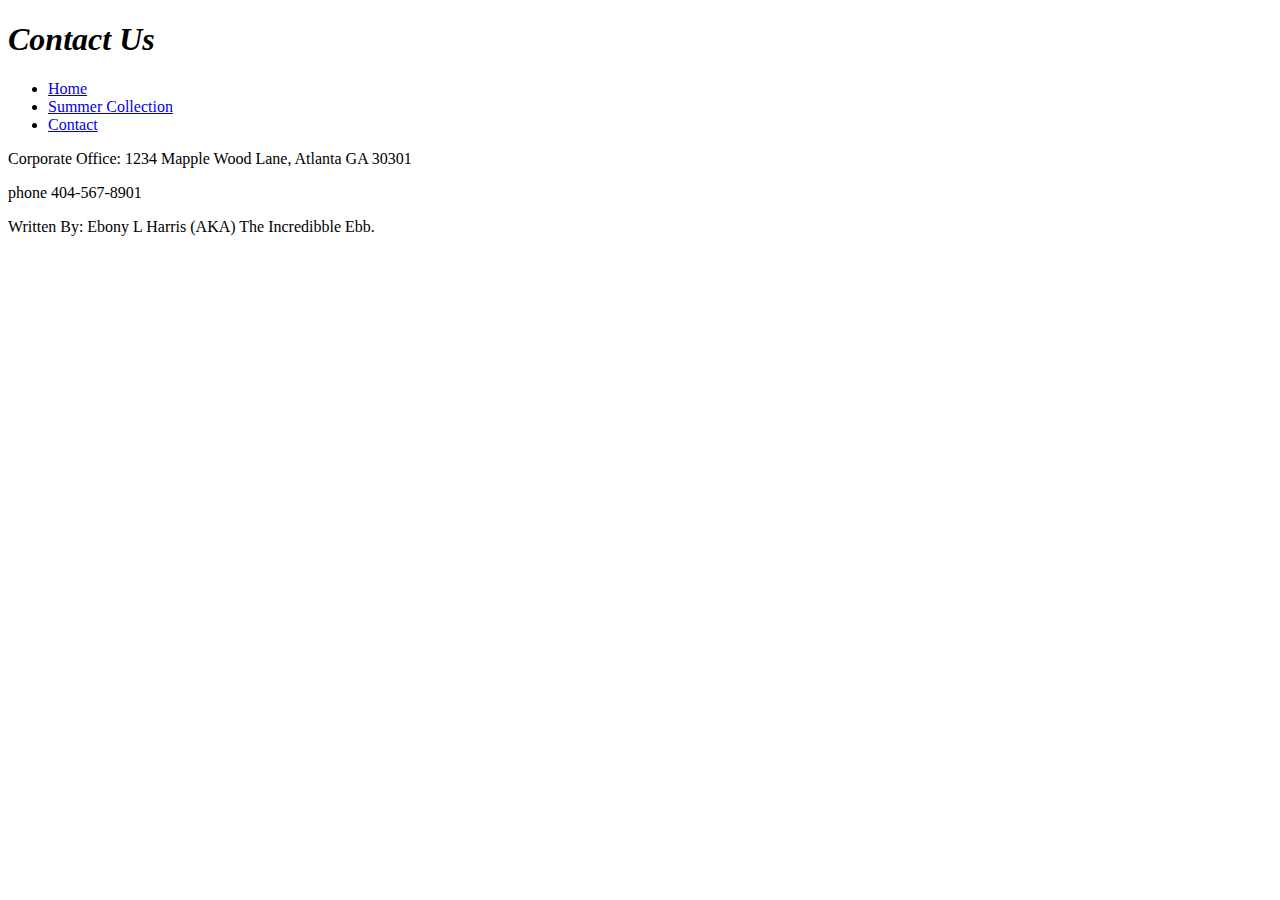
==== contact.html @ 3eefe245 "first commit" ====
<!DOCTYPE html>
<html xmlns="http://www.w3.org/1999/xhtml">
<head>
	<meta http-equiv="Content-Type" content="text/html; charset=UTF-8" />
	<title>Jewelry or Perfection? You Decide!</title> </head>
<body>
	<header>
		<h1><strong><em>Contact Us </em></strong></h1>
		
	<nav>
		<ul>
		<li><a href="theincredibleebb.html">Home</a></li>
		<li><a href="summercollection.html">Summer Collection</a></li>
		<li><a href="contact.html">Contact</a></li>
		</ul>
	</nav>
	
	</header>
	
	<p>Corporate Office: 1234 Mapple Wood Lane, Atlanta GA 30301</p>
	<p>phone 404-567-8901</p>
	
	<footer> Written By: Ebony L Harris (AKA) The Incredibble Ebb.</footer>

</body>
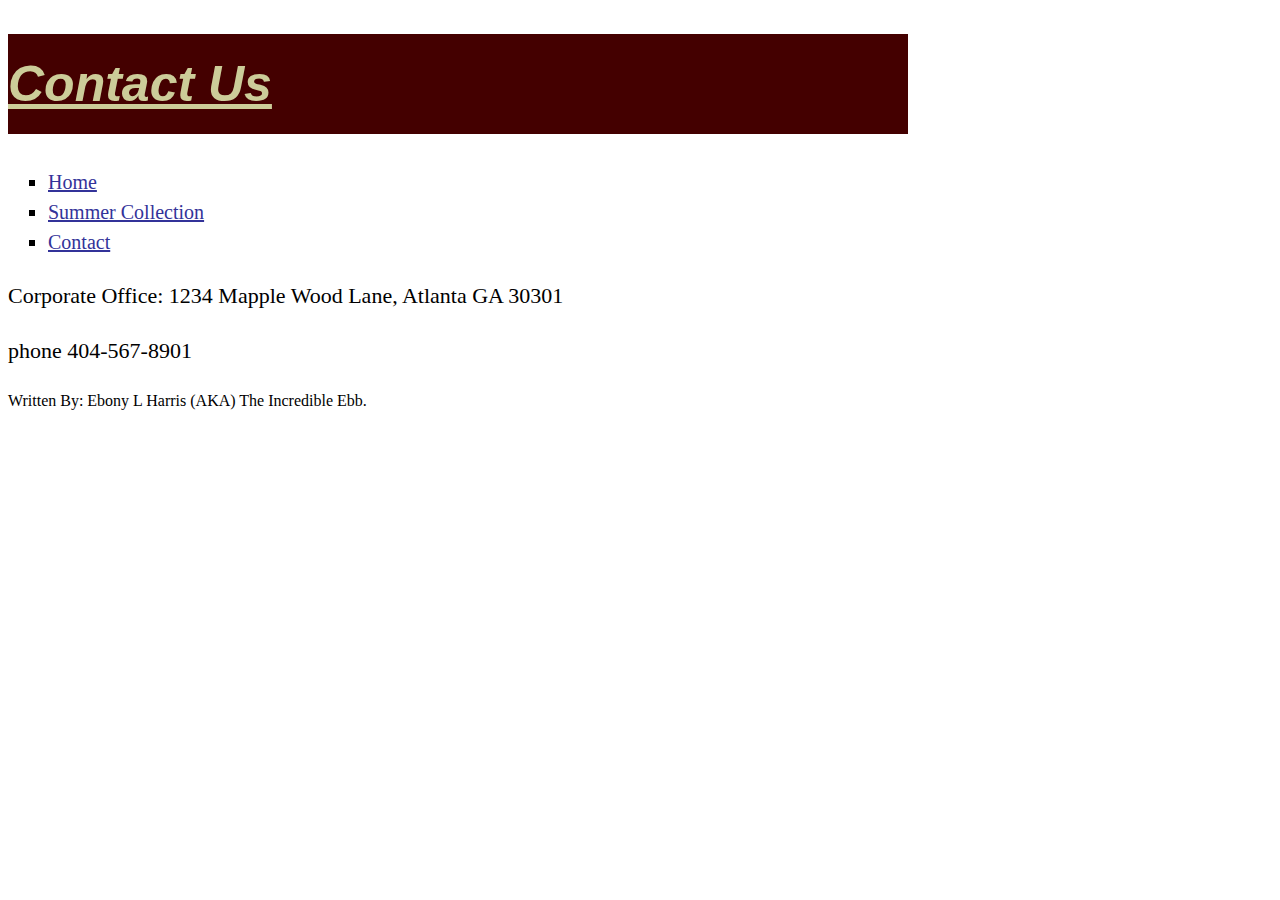
==== commit 867540db: "Made updates to pages. Pushed to gh-pages." ====
--- a/contact.html
+++ b/contact.html
@@ -3,13 +3,15 @@
 <head>
 	<meta http-equiv="Content-Type" content="text/html; charset=UTF-8" />
 	<title>Jewelry or Perfection? You Decide!</title> </head>
+	<link rel="stylesheet" href="css/main.css">
+
 <body>
 	<header>
-		<h1><strong><em>Contact Us </em></strong></h1>
+		<h1><strong><em>Contact Us</em></strong></h1>
 		
 	<nav>
 		<ul>
-		<li><a href="theincredibleebb.html">Home</a></li>
+		<li><a href="index.html">Home</a></li>
 		<li><a href="summercollection.html">Summer Collection</a></li>
 		<li><a href="contact.html">Contact</a></li>
 		</ul>
@@ -20,6 +22,6 @@
 	<p>Corporate Office: 1234 Mapple Wood Lane, Atlanta GA 30301</p>
 	<p>phone 404-567-8901</p>
 	
-	<footer> Written By: Ebony L Harris (AKA) The Incredibble Ebb.</footer>
+	<footer> Written By: Ebony L Harris (AKA) The Incredible Ebb.</footer>
 
 </body>--- a/css/main.css
+++ b/css/main.css
@@ -0,0 +1,91 @@
+/*Heading Color Swatch------------------------------------------------------------------------------------
+	heading#1
+	light gold		rgb		cccc99		rgb(204,204,153)
+	heading-background
+	dark red1		rgb		440000		rgb(68,0,0)
+	
+	heading#2
+	dark red2		rgb		550000		rgb(85,0,0)
+	heading background
+	light gold		rgb		cccc99		rgb(204,204,153)
+
+________________________________________________________________________________________________*/
+
+body {
+ color: black;
+ font-size: 20px;
+ font-family: "Times New Roman", ariel; 
+ line-height: 1.5;
+ width: 900px;
+}
+
+h1, h2, h3, h4 {
+ color: rgb(204,204,153);
+ background-color: rgb(68,0,0);
+ font: italic bold 50px/2 helvetica, ariel, sans-serif;
+ text-align: left;
+ text-decoration: underline;
+}
+
+body p strong em {
+ color: rgb(85,0,0);
+ background-color: rgb(204,204,153);
+}
+
+header h1 strong em {
+ width: 250px;
+}
+
+ol {
+ font-size: 18px;
+}
+
+img {
+ opacity: 0.9;
+ border-style: solid;
+ border-color: rgb(68,0,0); 
+ }
+ 
+p {
+ font-size: 22px;
+ }
+
+article {
+ font-family: courier;
+}
+
+footer {
+ font-size: 16px;
+}
+
+/*Link Color Swatch------------------------------------------------------------------------------------
+	dark pink		rgb		ffcc00		rgb(255,204,0)
+	dark blue		rgb		333399		rgb(51,51,153)
+	dark red		rgb		aa0000		rgb(170,0,0)
+	teal			rgb		33ffff		rgb(51,255,255)
+
+________________________________________________________________________________________________*/
+
+a:link{
+ color: rgb(51,51,153);
+}
+
+a:visited{
+ color: rgb(255,204,0);
+}
+
+a:hover{
+ color: rgb(170,0,0); 
+}
+
+a:active{
+ color: rgb(51,255,255);
+}
+
+header nav ul li{
+list-style-type: square;
+}
+
+body ul li{
+list-style-type: circle;
+}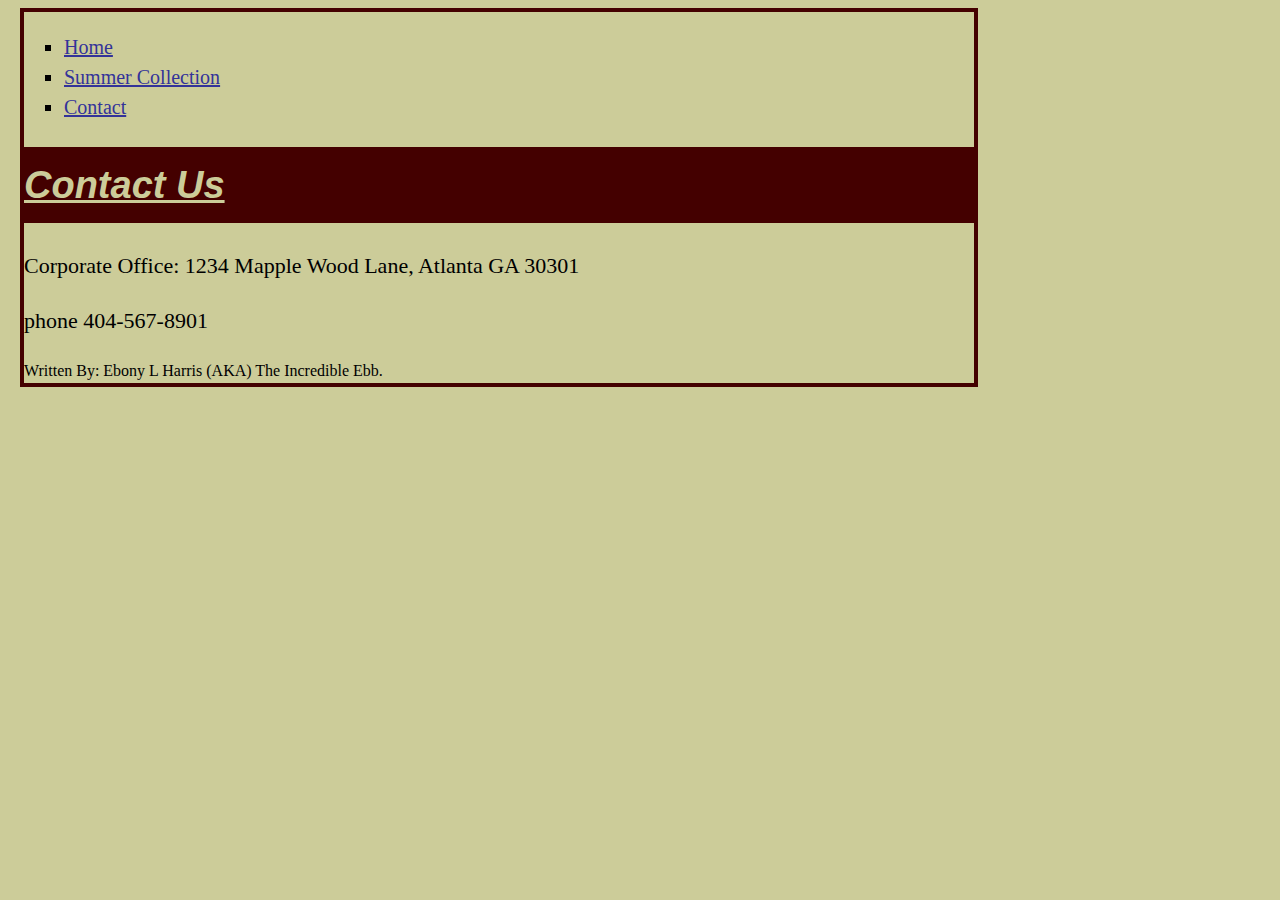
==== commit 411e85f5: "Made update to contact.html, index.html and summercollection.html. I added a "main_nav" class, and m" ====
--- a/contact.html
+++ b/contact.html
@@ -7,16 +7,16 @@
 
 <body>
 	<header>
+		<nav>
+			<ul>
+			<li class="main_nav"><a href="index.html">Home</a></li>
+			<li class="main_nav"><a href="summercollection.html">Summer Collection</a></li>
+			<li class="main_nav"><a href="contact.html">Contact</a></li>
+			</ul>
+		</nav>
+	
 		<h1><strong><em>Contact Us</em></strong></h1>
 		
-	<nav>
-		<ul>
-		<li><a href="index.html">Home</a></li>
-		<li><a href="summercollection.html">Summer Collection</a></li>
-		<li><a href="contact.html">Contact</a></li>
-		</ul>
-	</nav>
-	
 	</header>
 	
 	<p>Corporate Office: 1234 Mapple Wood Lane, Atlanta GA 30301</p>
--- a/css/main.css
+++ b/css/main.css
@@ -16,13 +16,16 @@
  font-size: 20px;
  font-family: "Times New Roman", ariel; 
  line-height: 1.5;
- width: 900px;
+ width: 950px;
+ background-color: #cc9;
+ border: 4px solid #400;
+ margin-left: 20px;
 }
 
 h1, h2, h3, h4 {
  color: rgb(204,204,153);
  background-color: rgb(68,0,0);
- font: italic bold 50px/2 helvetica, ariel, sans-serif;
+ font: italic bold 38px/2 helvetica, ariel, sans-serif;
  text-align: left;
  text-decoration: underline;
 }
@@ -44,22 +47,35 @@
  opacity: 0.9;
  border-style: solid;
  border-color: rgb(68,0,0); 
+ border-radius: 6px;
+ box-shadow: 3px 3px 3px #111
+ padding-right: 1px;
+ padding-left: 1px;
+ padding-top: 1px;
+ padding-bottom: 1px;
+ margin-right: 5px;
+ margin-left: 5px;
+ margin-top: 5px;
+ margin-bottom: 5px;
+ box-align: right;
  }
  
 p {
  font-size: 22px;
  }
 
-article {
+div article {
  font-family: courier;
-}
+ background-color: #cc9;
+ border: 4px solid #400;
+ }
 
 footer {
  font-size: 16px;
 }
 
 /*Link Color Swatch------------------------------------------------------------------------------------
-	dark pink		rgb		ffcc00		rgb(255,204,0)
+	light gold		rgb		ffcc00		rgb(255,204,0)
 	dark blue		rgb		333399		rgb(51,51,153)
 	dark red		rgb		aa0000		rgb(170,0,0)
 	teal			rgb		33ffff		rgb(51,255,255)
@@ -71,11 +87,11 @@
 }
 
 a:visited{
- color: rgb(255,204,0);
+ color: rgb(170,0,0);
 }
 
 a:hover{
- color: rgb(170,0,0); 
+ color: rgb(255,204,0); 
 }
 
 a:active{
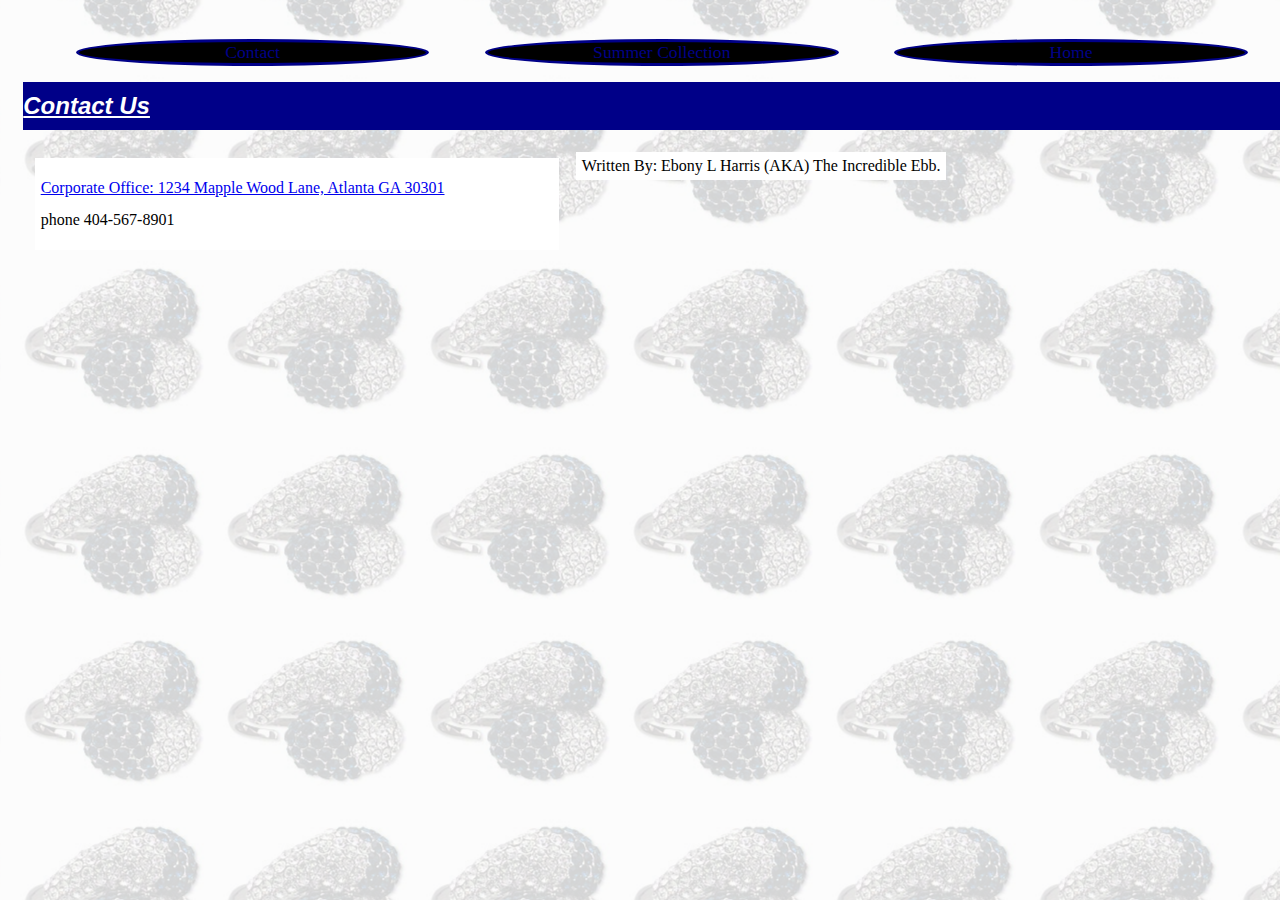
==== commit 28bdaf29: "Updated Changes to website. Made it more responsive. All headers are now visable. No floating text." ====
--- a/contact.html
+++ b/contact.html
@@ -14,14 +14,14 @@
 			<li class="main_nav"><a href="contact.html">Contact</a></li>
 			</ul>
 		</nav>
-	
-		<h1><strong><em>Contact Us</em></strong></h1>
+		<h1 ><strong><em>Contact Us</em></strong></h1>
 		
 	</header>
 	
-	<p>Corporate Office: 1234 Mapple Wood Lane, Atlanta GA 30301</p>
-	<p>phone 404-567-8901</p>
-	
-	<footer> Written By: Ebony L Harris (AKA) The Incredible Ebb.</footer>
+	<aside class="contact">
+		<p><a href="http://maps.google.com/"> Corporate Office: 1234 Mapple Wood Lane, Atlanta GA 30301</a></p>
+		<p>phone 404-567-8901</p>
+	</aside>
 
+	<footer class="footer"> Written By: Ebony L Harris (AKA) The Incredible Ebb.</footer>
 </body>--- a/css/main.css
+++ b/css/main.css
@@ -1,107 +1,226 @@
-/*Heading Color Swatch------------------------------------------------------------------------------------
-	heading#1
-	light gold		rgb		cccc99		rgb(204,204,153)
-	heading-background
-	dark red1		rgb		440000		rgb(68,0,0)
+/*this section is dedicated to the main body------------------------------------------------------*/
+body{
+  	float: left;
+  	color: black;
+  	font: 100% /1 /* 20px/16px */  "times new roman", ariel;
+  	width: 100%; /* 1100px or 68.75em */
+  	background-color: #fff;
+  	border: .363636363636364% /* .25em or 4px/16px */ solid #111; /* 4px/16px */
+  	padding: .9090909090909% /* 10px/16px  or .625em */;
+  	margin: .9090909090909% /* 10px/16px  or .625em */;
+  	background: url('../images/ring3.png') rgba(0, 0, 0, 0.35) repeat 20%;
+ }
+
+/*the css below is for the headers----------------------------------------------------------------*/ 
+h1, h2, h3, h4{
+  	color: #fff;
+  	background-color: #008;
+  	width: 100%;
+  	font: italic bold 150% /2 helvetica, ariel, sans-serif;
+  	text-decoration: underline;
+  	float: right;
+  	overflow: hidden;
+}
+
+/*the css below is for the header (h5) section on the Summer Collection Page----------------------*/
+h5{
+  	color: #000;
+  	font: italic normal 200% /* .3125em or 5px/16px*//1 helvetica, ariel, sans-serif; 
+  	text-shadow: 4.363636363636364% /*3em or 4px*/ #111;
+  	text-align: center;
+}
+
+/*=======================================MAIN NAVIGATION AREA=====================================*/
+/*this section is for the main navigation---------------------------------------------------------*/
+}
+body header nav ul{
+  	display: inline;
+  	background-color: #fff;
+  	border: .363636363636364% /* .25em or 4px/16px */ solid #008;
+  	width: 95%;
+  	float: left;
+  	display: inline;
+  	margin: 0 auto;
+  	list-style-type: none;
+  	padding: 0;
+  	overflow: hidden;
+  	background: 008;
+}
+
+/*=====================================MISC. CODE ================================================*/
+/*this section is for the images------------------------------------------------------------------*/
+img{
+    display: inline;
+  	border: .090909090909091% /*.0625em or 1px/16px */ solid #111;
+  	box-shadow: 2.727272727272727% /*1.875em */ #111 /* .1875em = 3px/16px */;
+  	padding: .9090909090909% /* 10px/16px  or .625em */;
+  	margin: .454545454545455% /* .3125em or 5px/16px*/;  
+  	box-align: left;
+}
+
+body section ul{
+	list-style-type: none;
+	display: inline;
+	float: left;
+	width: 95%;
+}
+
+body section ul li{
+	float: left;
+	padding: 0;
+	display: inline-block;
+	overflow: hidden;
+	padding: .454545454545455% /* .3125em or 5px/16px*/;
+	display: block;
+	outline: 0;
+	}
+
 	
-	heading#2
-	dark red2		rgb		550000		rgb(85,0,0)
-	heading background
-	light gold		rgb		cccc99		rgb(204,204,153)
-
-________________________________________________________________________________________________*/
-
-body {
- color: black;
- font-size: 20px;
- font-family: "Times New Roman", ariel; 
- line-height: 1.5;
- width: 950px;
- background-color: #cc9;
- border: 4px solid #400;
- margin-left: 20px;
-}
-
-h1, h2, h3, h4 {
- color: rgb(204,204,153);
- background-color: rgb(68,0,0);
- font: italic bold 38px/2 helvetica, ariel, sans-serif;
- text-align: left;
- text-decoration: underline;
-}
-
-body p strong em {
- color: rgb(85,0,0);
- background-color: rgb(204,204,153);
-}
-
-header h1 strong em {
- width: 250px;
-}
-
-ol {
- font-size: 18px;
-}
-
-img {
- opacity: 0.9;
- border-style: solid;
- border-color: rgb(68,0,0); 
- border-radius: 6px;
- box-shadow: 3px 3px 3px #111
- padding-right: 1px;
- padding-left: 1px;
- padding-top: 1px;
- padding-bottom: 1px;
- margin-right: 5px;
- margin-left: 5px;
- margin-top: 5px;
- margin-bottom: 5px;
- box-align: right;
- }
- 
-p {
- font-size: 22px;
- }
-
+/*the css below is for the article section Why by from The Incredebble Ebb, Note This Also includes 
+the header (h2) ----------------------------------------------------------------------------------*/
 div article {
- font-family: courier;
- background-color: #cc9;
- border: 4px solid #400;
- }
-
-footer {
- font-size: 16px;
-}
-
-/*Link Color Swatch------------------------------------------------------------------------------------
-	light gold		rgb		ffcc00		rgb(255,204,0)
-	dark blue		rgb		333399		rgb(51,51,153)
-	dark red		rgb		aa0000		rgb(170,0,0)
-	teal			rgb		33ffff		rgb(51,255,255)
-
-________________________________________________________________________________________________*/
-
-a:link{
- color: rgb(51,51,153);
-}
-
-a:visited{
- color: rgb(170,0,0);
-}
-
-a:hover{
- color: rgb(255,204,0); 
-}
-
-a:active{
- color: rgb(51,255,255);
+  	font-family: courier;
+  	background-color: #fff;
+  	border: .363636363636364% /* .25em or 4px/16px */ solid #111;
+  	padding: .454545454545455% /* .3125em or 5px/16px*/;
+  	margin: .454545454545455% /* .3125em or 5px/16px*/; 
+  	float: left;
+}
+
+/*the css below is for the article section Why by from The Incredebble Ebb------------------------
+--------------------------2.727272727272727% /*1.875em */ /* 30px/16px -------------------------*/;
+/*div article section {
+  	-ms-column-count: 3;
+  	-ms-column-gap: 2.727272727272727%;
+  	-moz-column-count: 3;
+  	-moz-column-gap: 2.727272727272727%;
+  	-web-column-count: 3;
+  	-web-column-gap: 2.727272727272727%;
+  	-o-column-count: 3;
+  	-o-column-gap: 2.727272727272727%;
+  	-khtml-column-count: 3;
+  	-khtml-column-gap: 2.727272727272727%;
+} 
+===== I decided not to go with the columns, but I wanted to leave the conversions and the css=====*/
+
+/*the css below is for the featured piece section------------------------------------------------*/
+body div section img {
+  	opacity: 0.95;
+}
+
+/*=======================================MAIN NAVIGATION AREA=====================================*/
+/*this section is for the main navigation---------------------------------------------------------*/
+
+}
+.main_nav{
+  	display: inline;
+  	border: .363636363636364% /* .25em or 4px/16px */ solid #008;
+  	width: 95%;
+  	list-style-type: none;
+}
+
+/*========================================FOOTER SECTION==========================================*/
+/*the css below is for the footer section---------------------------------------------------------*/
+body section, footer {
+  	-ms-background-color: #fff;
+ 	-moz-background-color: #fff;
+  	-web-background-color: #fff;
+  	-o-background-color: #fff;
+  	-khtml-background-color: #fff;
+  	background-color: #fff;
+  	padding: .454545454545455% /* .3125em or 5px/16px*/;
+  	margin: .454545454545455% /* .3125em or 5px/16px*/;
+}
+
+/*========================== SUMMER COLLECTIONS PAGE/ CONTACT PAGE================================*/
+/*the css below is for the summer collection "Why should I purchase from The Incredeble Ebb Section
+and the contact section on the contact page-------------------------------------------------------*/
+.photo_gal, .contact {
+  	-ms-background-color: #fff;
+  	-moz-background-color: #fff;
+  	-web-background-color: #fff;
+  	-o-background-color: #fff;
+  	-khtml-background-color: #fff;
+  	background-color: #fff;
+  	border: .363636363636364% /* .25em or 4px/16px */ solid #111;
+  	padding: .454545454545455% /* .3125em or 5px/16px*/;
+  	margin: .454545454545455% /* .3125em or 5px/16px*/;
+}
+
+body section ul li{
+  	border:090909090909091% /*.0625em or 1px/16px */ dashed #fff;
+  	list-style-type: none;
+  	display: inline;
+}
+
+
+/*==============================================ANCHOR/BUTTONS====================================*/
+/*Link Color _____________________________________________________________________________________*/
+.main_nav a:link{
+   color: #008;
+}
+
+.main_nav a:visited{
+   color: #aaa;
+}
+
+.main_nav a:hover{
+   color: #000;
+   background: #96f;
+}
+
+.main_nav a:active{
+   color: #c9f;
 }
 
 header nav ul li{
-list-style-type: square;
+   list-style-type: square;
 }
 
 body ul li{
-list-style-type: circle;
-}+   list-style-type: none;
+}
+
+/*===============================MAIN NAV BUTTONS=================================================*/
+/*The css below is for the navigational button style______________________________________________*/
+.main_nav{
+   	float: right;
+   	width: 33%;
+   	display: inline;
+   	margin: 0 auto;
+   	list-style-type: none;
+   	padding: 0;
+  	overflow: hidden;
+  	background: 008;
+}
+
+/*The css below is for the anchors________________________________________________________________*/
+.main_nav a {
+  	font-size: 110%;
+  	text-decoration: none;
+  	text-align: center;
+  	margin-right: 2.181818181818182% /*1.5em or 24px*/;
+  	width: 85%;
+  	height: 440%;
+  	display: inline-block;
+  	position:relative;
+  	line-height: 120%;
+  	border-radius: 90%;
+  	border-style: solid;
+  	background-color: #000;
+}
+
+.contact{
+	float: left;
+	width: 40%; /*= 440px*/
+	margin: .909090909090909%;
+}
+
+.footer{
+	float: left;
+	width 40% /*=440px*/
+	margin: .909090909090909%;
+}
+
+
+
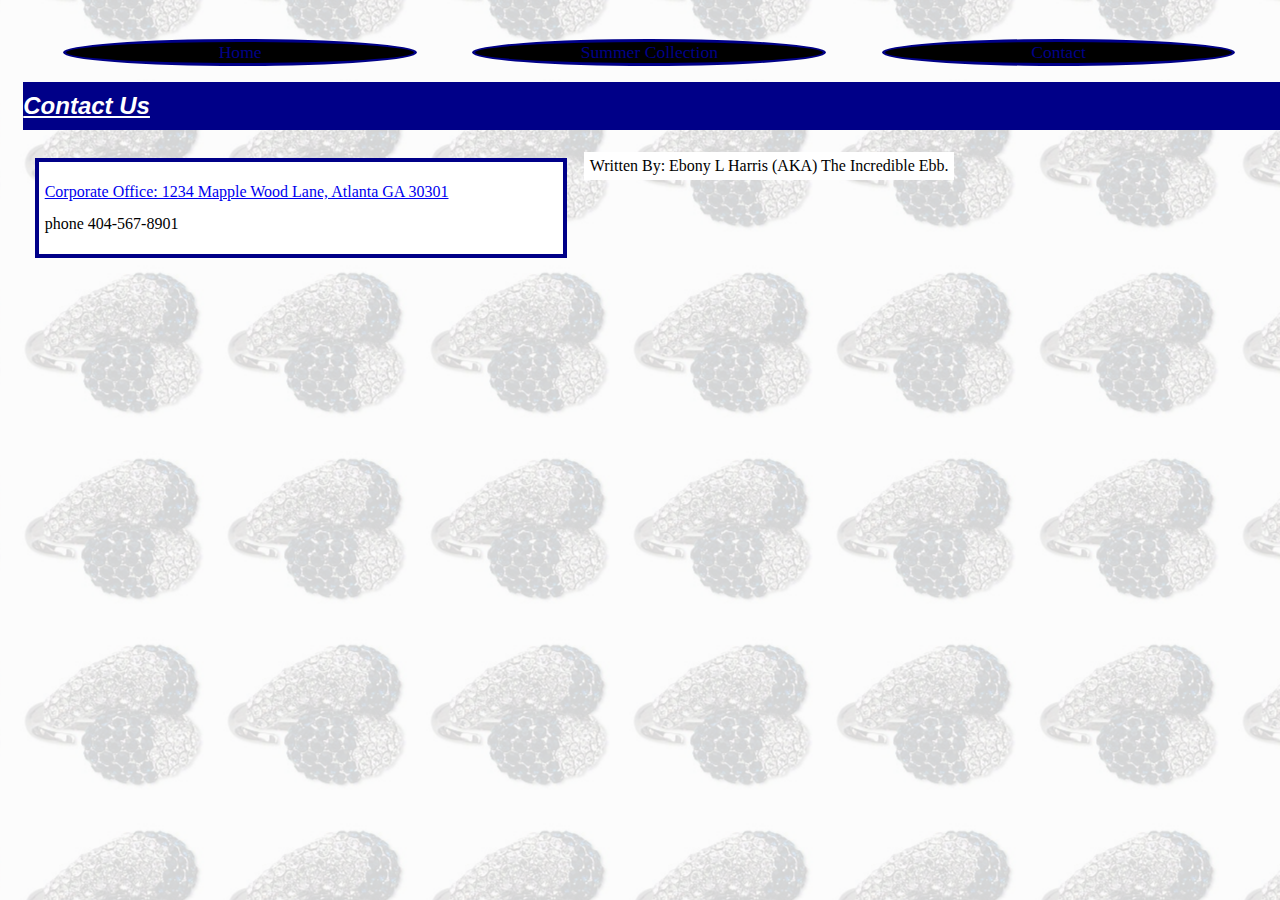
==== commit c59dfdde: "Recent Updates!" ====
--- a/contact.html
+++ b/contact.html
@@ -2,6 +2,8 @@
 <html xmlns="http://www.w3.org/1999/xhtml">
 <head>
 	<meta http-equiv="Content-Type" content="text/html; charset=UTF-8" />
+	<meta name="viewport" content="width=device-width, initial-scale=1,maximum-scale=1">
+
 	<title>Jewelry or Perfection? You Decide!</title> </head>
 	<link rel="stylesheet" href="css/main.css">
 
--- a/css/main.css
+++ b/css/main.css
@@ -52,8 +52,8 @@
 img{
     display: inline;
   	border: .090909090909091% /*.0625em or 1px/16px */ solid #111;
-  	box-shadow: 2.727272727272727% /*1.875em */ #111 /* .1875em = 3px/16px */;
-  	padding: .9090909090909% /* 10px/16px  or .625em */;
+  	box-shadow: .1875em .1875em .5em /*1.875em */ #111 /* .1875em = 3px/16px */;
+  	padding: 1.9090909090909%;
   	margin: .454545454545455% /* .3125em or 5px/16px*/;  
   	box-align: left;
 }
@@ -74,7 +74,6 @@
 	display: block;
 	outline: 0;
 	}
-
 	
 /*the css below is for the article section Why by from The Incredebble Ebb, Note This Also includes 
 the header (h2) ----------------------------------------------------------------------------------*/
@@ -184,7 +183,7 @@
 /*===============================MAIN NAV BUTTONS=================================================*/
 /*The css below is for the navigational button style______________________________________________*/
 .main_nav{
-   	float: right;
+   	float: left;
    	width: 33%;
    	display: inline;
    	margin: 0 auto;
@@ -212,6 +211,7 @@
 
 .contact{
 	float: left;
+	border: 4px solid #008;
 	width: 40%; /*= 440px*/
 	margin: .909090909090909%;
 }
@@ -222,5 +222,71 @@
 	margin: .909090909090909%;
 }
 
-
-
+#mainphoto img{
+	border: 4px solid #008;
+	width: 34.0909090909091%;
+	max-width: 100%
+	float: left;
+}
+
+.body_1{
+	float: left;
+}
+
+/*=======================================MEDIA QUIERES=========================================*/
+
+/*----------------------This is for devices up to 960px --------------------------------------*/
+@media screen and (min-width: 768px) and (max-width:959) {
+		body{
+		width: auto;
+		float: none;
+		}
+
+		img{
+		width: auto;
+		float: none;
+		}
+
+}
+
+/*-------------------------This is for devices up to 700px--------------------------------------*/
+@media screen and (min-width: 480px) and (max-width:767) {
+	#body_1{
+	float: right;
+	}
+	
+	build_ring{
+	display: none;
+	}
+	
+	company_guarantee{
+	display: none;
+}
+
+/*--------------------------------This is for devices up to 480px--------------------------------*/
+@media screen and (max-width:479) {
+	#body_1{
+	display: none;
+	}
+	
+	build_ring{
+	display: none;
+	}
+	
+	company_guarantee{
+	display: none;
+	}
+
+}
+
+
+
+
+
+
+
+
+
+
+
+
